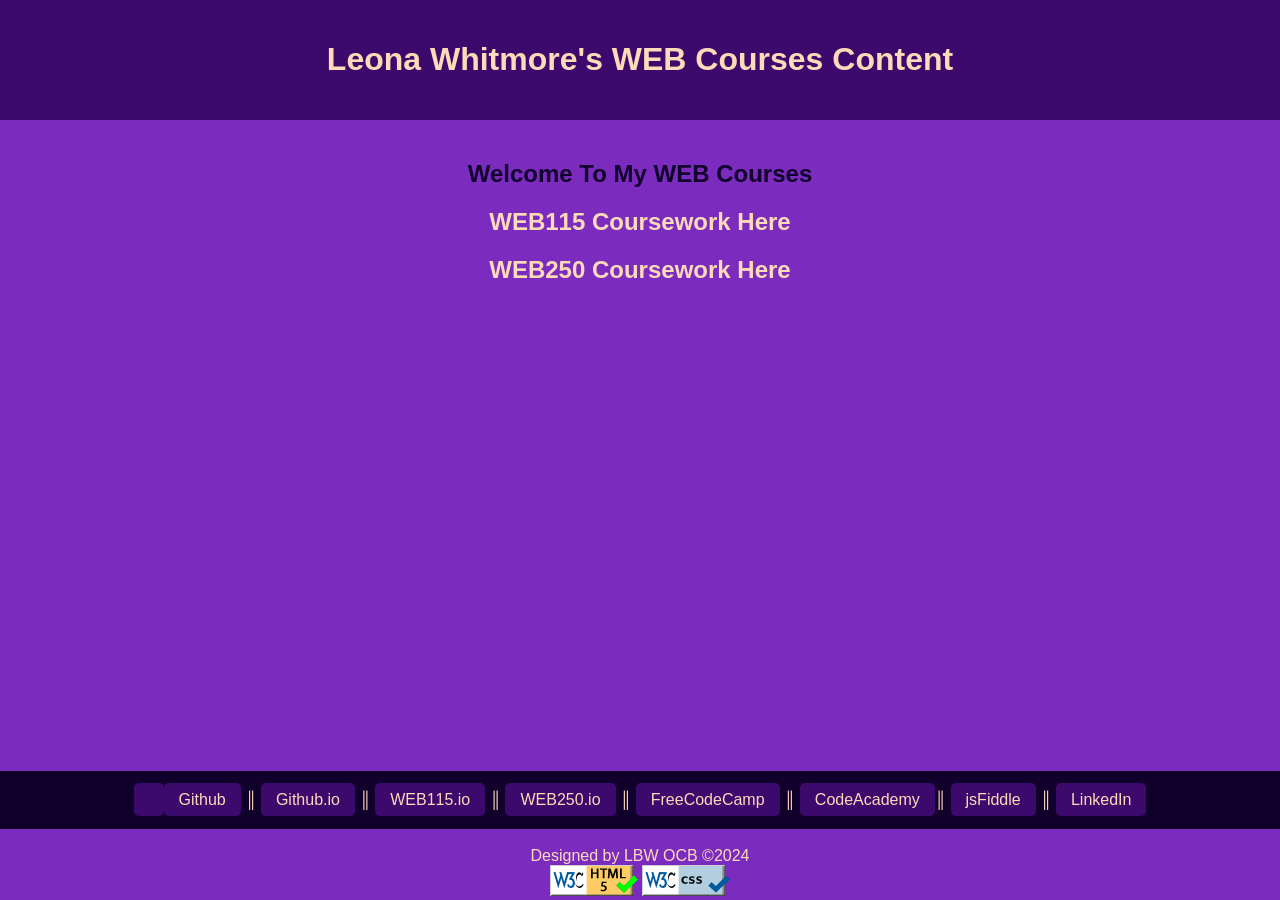
==== index.htm @ 5417733c "Update index.htm" ====
<!DOCTYPE html>
<html lang = "en">
<head>
    <meta http-equiv="Content-Type" content="text/html; charset=UTF-8">
    <title>Leona Whitmore's Lavish Woodpecker | WEB115 | WEB250 </title>
    <link rel="stylesheet" type="text/css" href="styles/default.css">  
</head>

<body>
    <header>
            <h1>Leona Whitmore's WEB Courses Content</h1>
    </header>
	<main>
        <h2>Welcome To My WEB Courses</h2>
        <h2><a href="https://lwhitmo0.github.io/web115/">WEB115 Coursework Here<a></h2>
        <h2><a href="https://lwhitmo0.github.io/web250/">WEB250 Coursework Here<a></h2>
    </main>
	
   <footer> 
	  <nav>
		<a href="https://github.com/lwhitmo0" target="_blank">Github</a> &#9553;
		<a href="https://lwhitmo0.github.io/" target="_blank">Github.io</a> &#9553;
		<a href="https://lwhitmo0.github.io/web115/" target="_blank">WEB115.io</a> &#9553;
		<a href="https://lwhitmo0.github.io/web250/" target="_blank">WEB250.io</a> &#9553;
		<a href="https://www.freecodecamp.org/lwhitmo0" target="_blank">FreeCodeCamp</a> &#9553;
		<a href="https://www.codecademy.com/profiles/lwhitmo0@email.cpcc.edu" target="_blank">CodeAcademy</a>&#9553;
		<a href="https://jsfiddle.net/user/lwhitmo0/fiddles/" target="_blank">jsFiddle</a> &#9553;
		<a href="https://www.linkedin.com/in/leona-whitmore-4a2734324/" target="_blank">LinkedIn</a>
	  </nav>
       <br/> Designed by LBW OCB &copy;2024
       <br/>
	</div>
 	 <div id="validation-buttons">
   	 <a href="https://validator.w3.org/check?uri=referer"> <img src="images/html_validation_button.gif" alt="Link to HTML validator"> </a>
	 <a href="https://jigsaw.w3.org/css-validator/check/referer"> <img src="images/validation_button_css_rectangle_blue.gif" alt="Link to CSS validator"> </a>
  	</div>
    </footer>
</body>
</html>
---- styles/default.css ----
/*colors https://coolors.co/palettes/trending */

html, body {
  font-family: Arial, sans-serif;
  background-color: #7b2cbf;
  color: #ffdab9;
  margin: 0;
  padding: 0;
  text-align: center;
  display: flex;
  flex-direction: column;
  min-height: 100vh;
}

header {
  background-color: #3c096c;
  color: #ffdab9;
  padding: 20px;
}

nav {
  background-color: #10002b;
  padding: 20px;
}

nav ul {
  list-style: none;
  margin: 0;
  padding: 0;
}

nav li {
  display: inline;
  margin-right: 10px;
}

nav a {
  text-decoration: none;
  color: #ffdab9; 
  padding: 8px 15px;
  background-color: #3c096c; 
  border-radius: 5px;
}

main {
  flex: 1;
  padding: 20px;
}

.footer {
  background-color: #FFFF;
  color: #e0aaff;
  padding: 10px;
}

.navBox {
  background-color: #3c096c;
  color: #ffdab9;
  text-align: center;
  padding: 10px;
  text-decoration: none;
}
a {
  text-decoration: none;
  color: #ffdab9;
}

a:hover {
  color: #f8ad9d;
}


h2 {
  color: #10002b;
  text-align: center;
  
}
p {
  color: #ffdab9;
  text-align: center;
  line-height: 3em;
}
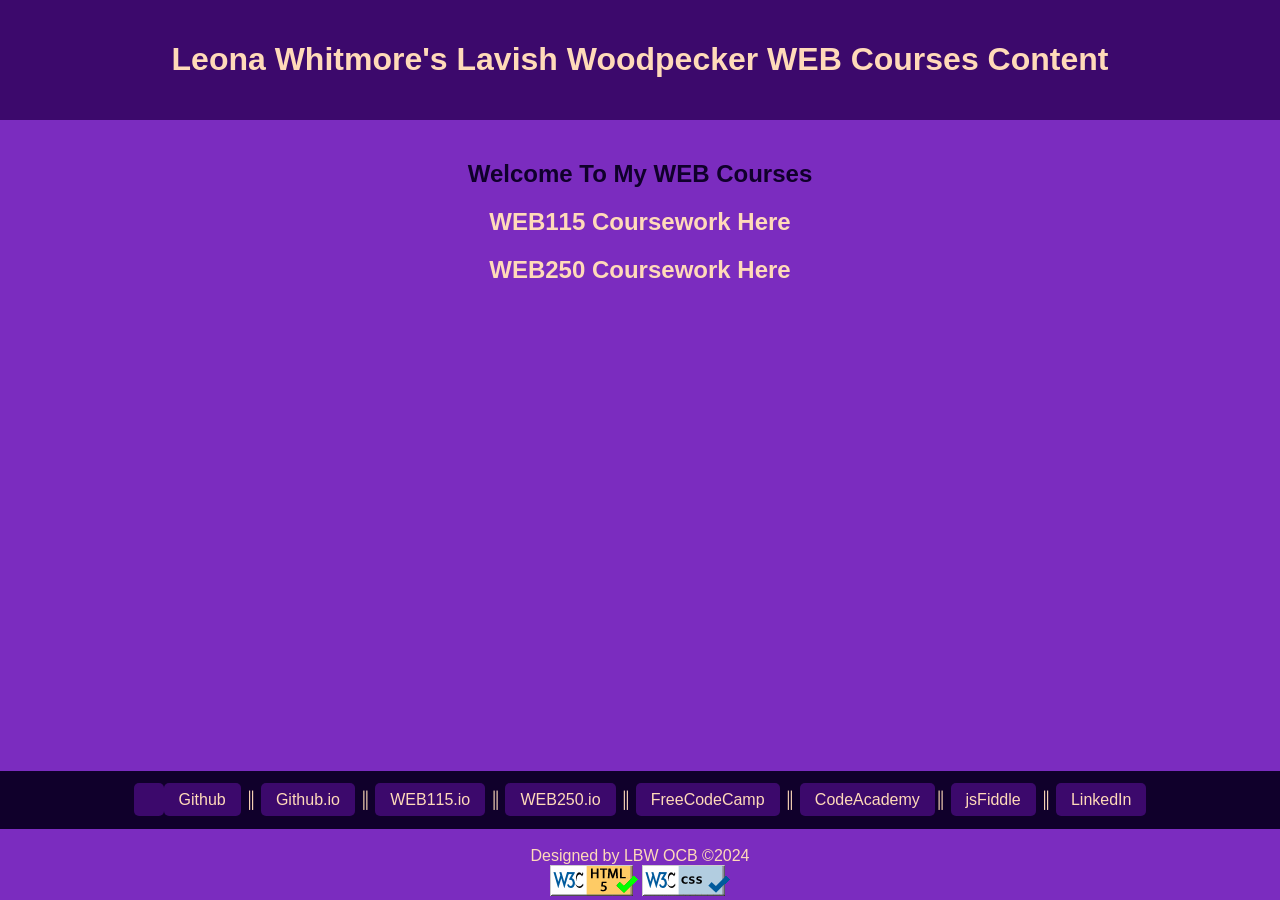
==== commit f4454bdb: "Update index.htm" ====
--- a/index.htm
+++ b/index.htm
@@ -8,7 +8,7 @@
 
 <body>
     <header>
-            <h1>Leona Whitmore's WEB Courses Content</h1>
+            <h1>Leona Whitmore's Lavish Woodpecker WEB Courses Content</h1>
     </header>
 	<main>
         <h2>Welcome To My WEB Courses</h2>
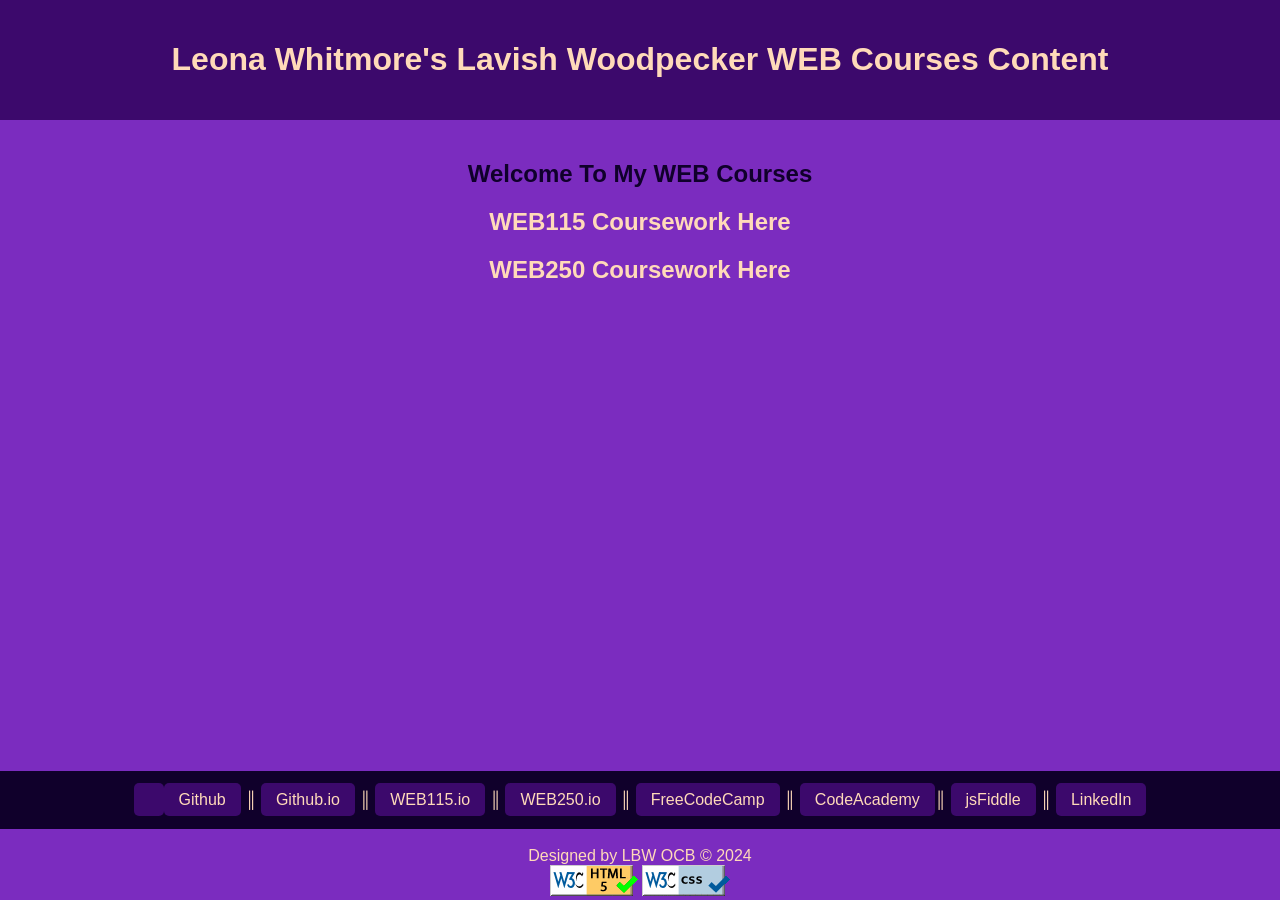
==== commit 09f10088: "Update index.htm" ====
--- a/index.htm
+++ b/index.htm
@@ -27,7 +27,7 @@
 		<a href="https://jsfiddle.net/user/lwhitmo0/fiddles/" target="_blank">jsFiddle</a> &#9553;
 		<a href="https://www.linkedin.com/in/leona-whitmore-4a2734324/" target="_blank">LinkedIn</a>
 	  </nav>
-       <br/> Designed by LBW OCB &copy;2024
+       <br/> Designed by LBW OCB &copy; 2024
        <br/>
 	</div>
  	 <div id="validation-buttons">
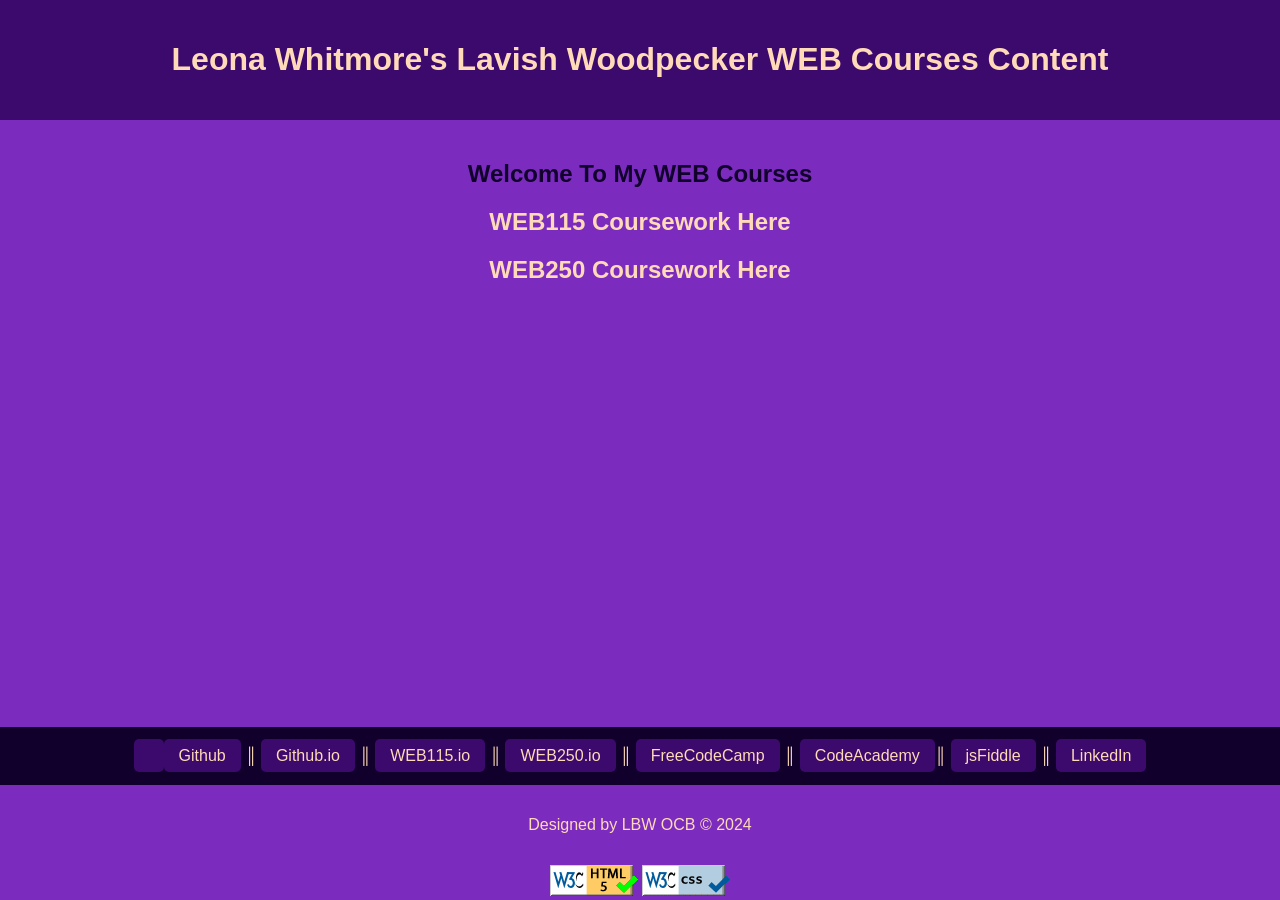
==== commit 418a6ca2: "Update index.htm" ====
--- a/index.htm
+++ b/index.htm
@@ -5,31 +5,28 @@
     <title>Leona Whitmore's Lavish Woodpecker | WEB115 | WEB250 </title>
     <link rel="stylesheet" type="text/css" href="styles/default.css">  
 </head>
-
 <body>
     <header>
-            <h1>Leona Whitmore's Lavish Woodpecker WEB Courses Content</h1>
+		<h1>Leona Whitmore's Lavish Woodpecker WEB Courses Content</h1>
     </header>
 	<main>
         <h2>Welcome To My WEB Courses</h2>
         <h2><a href="https://lwhitmo0.github.io/web115/">WEB115 Coursework Here<a></h2>
         <h2><a href="https://lwhitmo0.github.io/web250/">WEB250 Coursework Here<a></h2>
     </main>
-	
-   <footer> 
+	<footer> 
+	<br>
 	  <nav>
-		<a href="https://github.com/lwhitmo0" target="_blank">Github</a> &#9553;
-		<a href="https://lwhitmo0.github.io/" target="_blank">Github.io</a> &#9553;
-		<a href="https://lwhitmo0.github.io/web115/" target="_blank">WEB115.io</a> &#9553;
-		<a href="https://lwhitmo0.github.io/web250/" target="_blank">WEB250.io</a> &#9553;
-		<a href="https://www.freecodecamp.org/lwhitmo0" target="_blank">FreeCodeCamp</a> &#9553;
-		<a href="https://www.codecademy.com/profiles/lwhitmo0@email.cpcc.edu" target="_blank">CodeAcademy</a>&#9553;
-		<a href="https://jsfiddle.net/user/lwhitmo0/fiddles/" target="_blank">jsFiddle</a> &#9553;
-		<a href="https://www.linkedin.com/in/leona-whitmore-4a2734324/" target="_blank">LinkedIn</a>
+		<a href="https://github.com/lwhitmo0">Github</a> &#9553;
+		<a href="https://lwhitmo0.github.io/">Github.io</a> &#9553;
+		<a href="https://lwhitmo0.github.io/web115/">WEB115.io</a> &#9553;
+		<a href="https://lwhitmo0.github.io/web250/">WEB250.io</a> &#9553;
+		<a href="https://www.freecodecamp.org/lwhitmo0">FreeCodeCamp</a> &#9553;
+		<a href="https://www.codecademy.com/profiles/lwhitmo0@email.cpcc.edu">CodeAcademy</a>&#9553;
+		<a href="https://jsfiddle.net/user/lwhitmo0/fiddles/">jsFiddle</a> &#9553;
+		<a href="https://www.linkedin.com/in/leona-whitmore-4a2734324/">LinkedIn</a>
 	  </nav>
-       <br/> Designed by LBW OCB &copy; 2024
-       <br/>
-	</div>
+       <p>Designed by LBW OCB &copy; 2024</p>
  	 <div id="validation-buttons">
    	 <a href="https://validator.w3.org/check?uri=referer"> <img src="images/html_validation_button.gif" alt="Link to HTML validator"> </a>
 	 <a href="https://jigsaw.w3.org/css-validator/check/referer"> <img src="images/validation_button_css_rectangle_blue.gif" alt="Link to CSS validator"> </a>
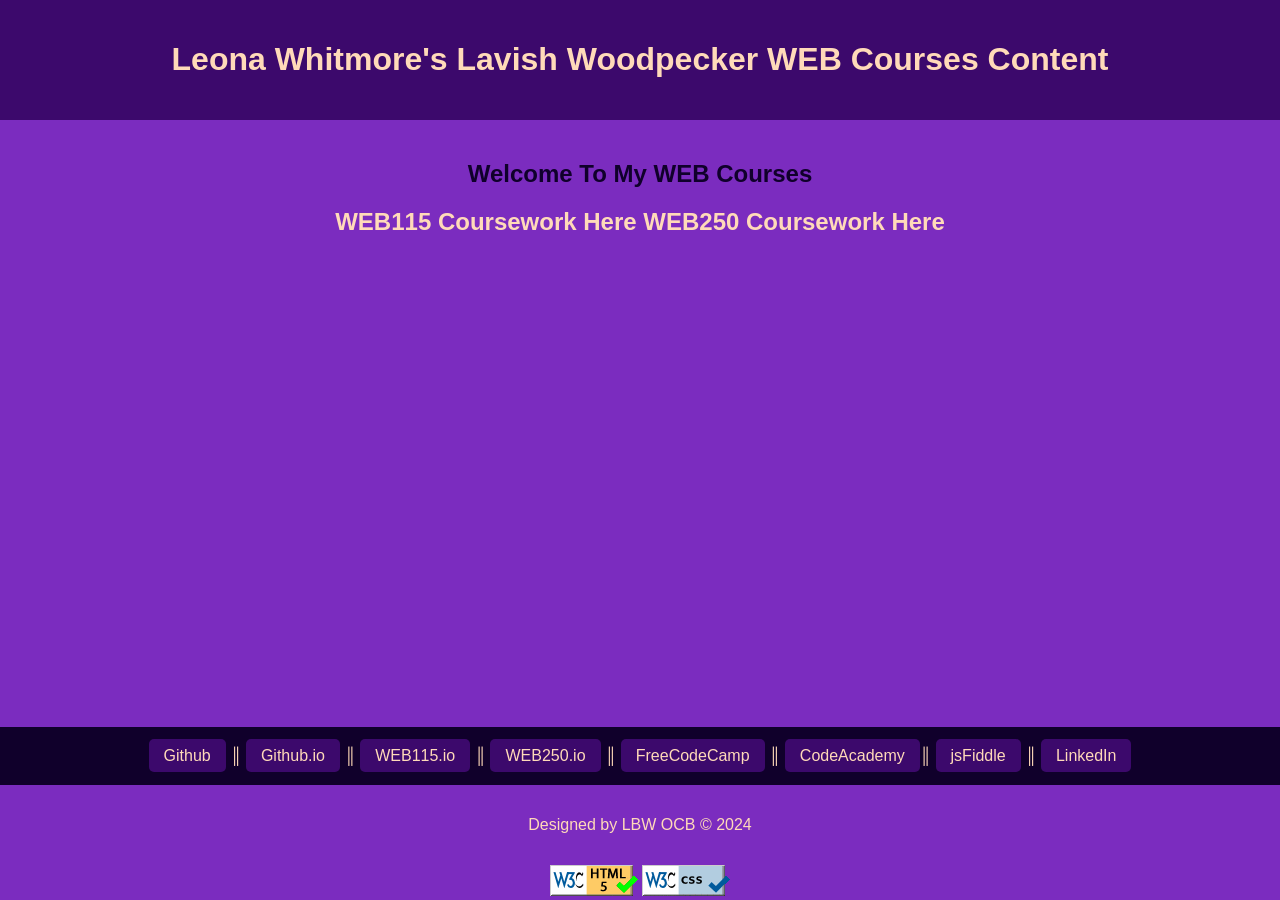
==== commit 8e4789b9: "Update index.htm" ====
--- a/index.htm
+++ b/index.htm
@@ -11,8 +11,10 @@
     </header>
 	<main>
         <h2>Welcome To My WEB Courses</h2>
-        <h2><a href="https://lwhitmo0.github.io/web115/">WEB115 Coursework Here<a></h2>
-        <h2><a href="https://lwhitmo0.github.io/web250/">WEB250 Coursework Here<a></h2>
+        <h2>
+		<a href="https://lwhitmo0.github.io/web115/">WEB115 Coursework Here</a>
+        <a href="https://lwhitmo0.github.io/web250/">WEB250 Coursework Here</a>
+		</h2>
     </main>
 	<footer> 
 	<br>
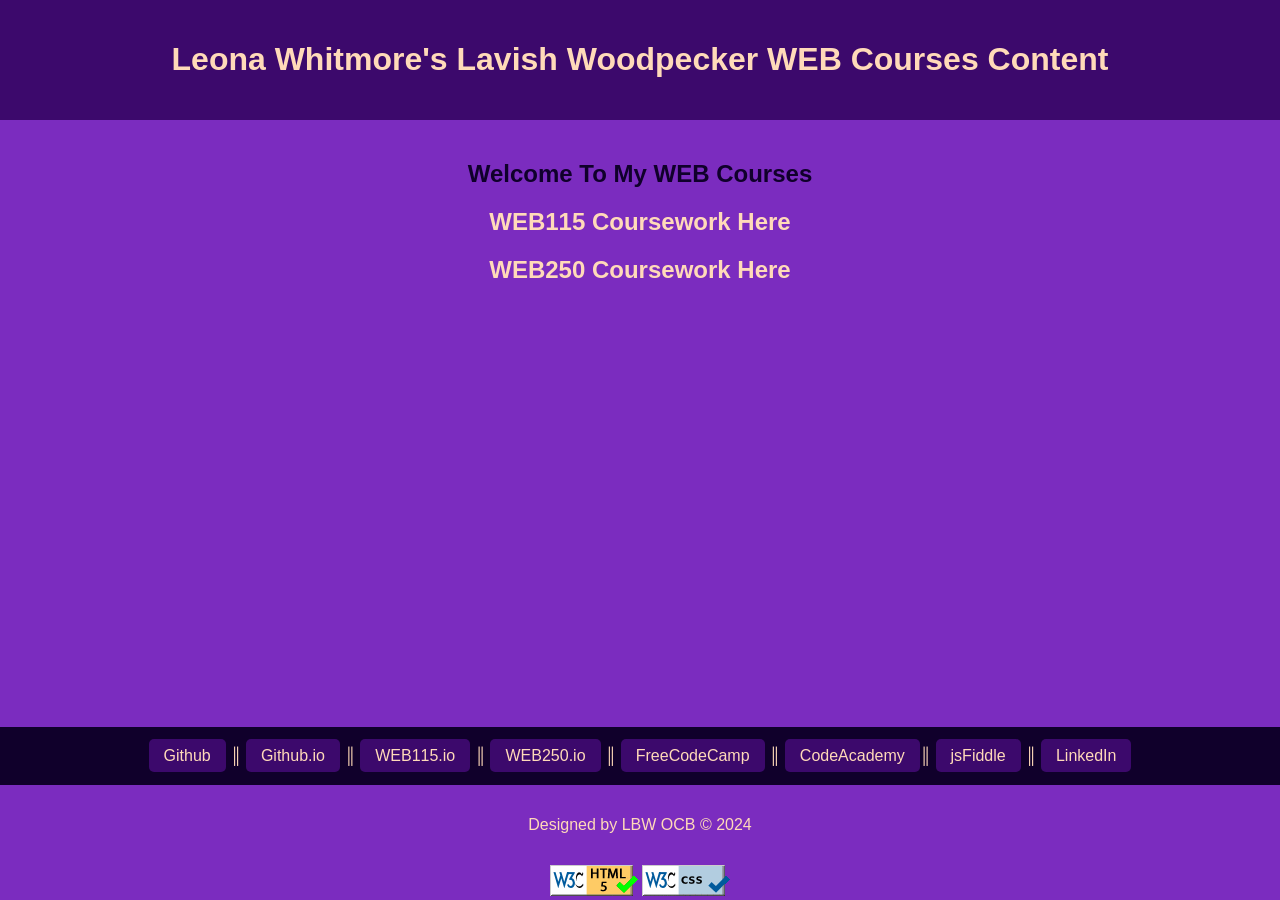
==== commit fb0f7cfb: "Update index.htm" ====
--- a/index.htm
+++ b/index.htm
@@ -11,10 +11,8 @@
     </header>
 	<main>
         <h2>Welcome To My WEB Courses</h2>
-        <h2>
-		<a href="https://lwhitmo0.github.io/web115/">WEB115 Coursework Here</a>
-        <a href="https://lwhitmo0.github.io/web250/">WEB250 Coursework Here</a>
-		</h2>
+        <h2><a href="https://lwhitmo0.github.io/web115/">WEB115 Coursework Here</a></h2>
+        <h2><a href="https://lwhitmo0.github.io/web250/">WEB250 Coursework Here</a></h2>
     </main>
 	<footer> 
 	<br>
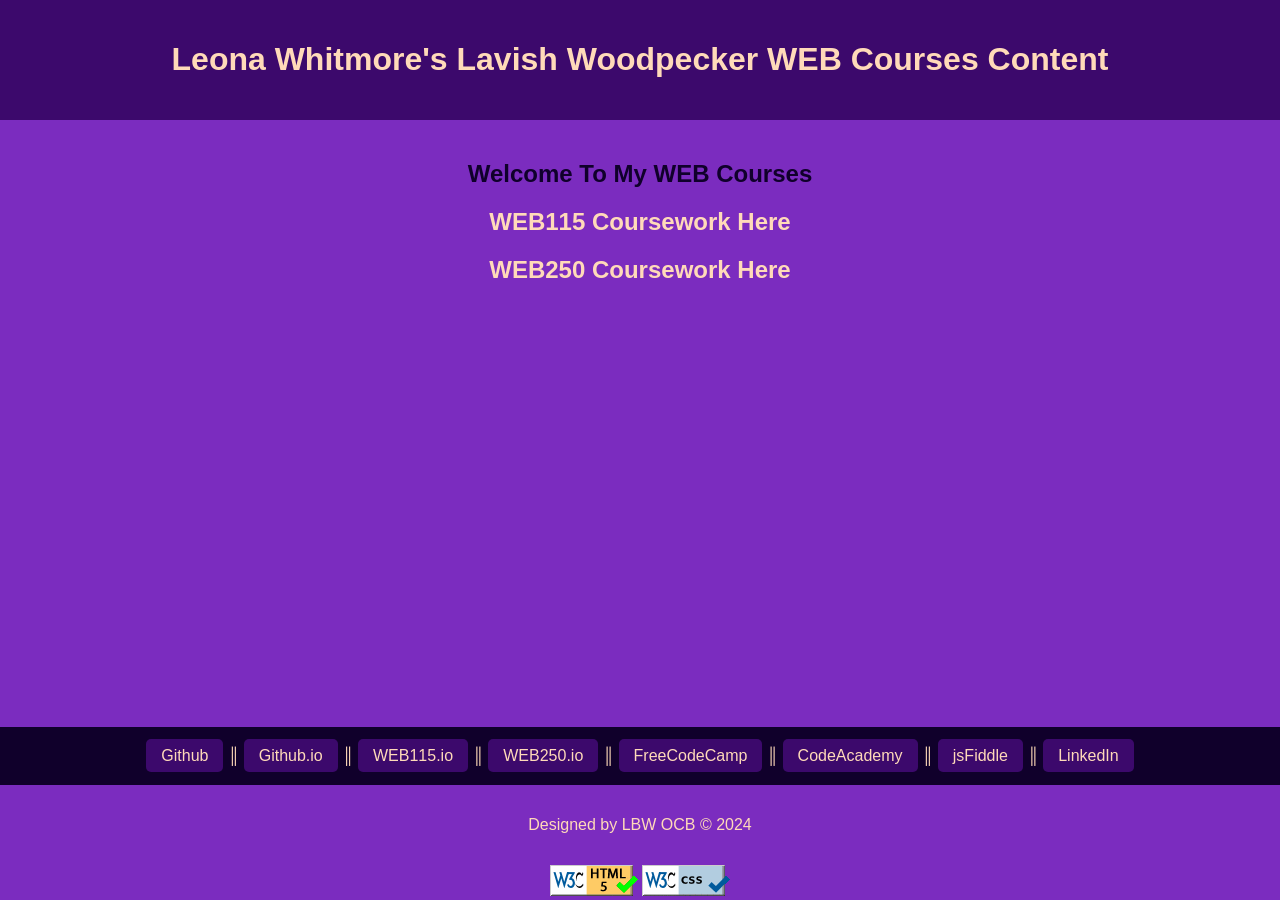
==== commit 3556df82: "Update index.htm" ====
--- a/index.htm
+++ b/index.htm
@@ -22,7 +22,7 @@
 		<a href="https://lwhitmo0.github.io/web115/">WEB115.io</a> &#9553;
 		<a href="https://lwhitmo0.github.io/web250/">WEB250.io</a> &#9553;
 		<a href="https://www.freecodecamp.org/lwhitmo0">FreeCodeCamp</a> &#9553;
-		<a href="https://www.codecademy.com/profiles/lwhitmo0@email.cpcc.edu">CodeAcademy</a>&#9553;
+		<a href="https://www.codecademy.com/profiles/lwhitmo0@email.cpcc.edu">CodeAcademy</a> &#9553;
 		<a href="https://jsfiddle.net/user/lwhitmo0/fiddles/">jsFiddle</a> &#9553;
 		<a href="https://www.linkedin.com/in/leona-whitmore-4a2734324/">LinkedIn</a>
 	  </nav>
--- a/styles/default.css
+++ b/styles/default.css
@@ -6,7 +6,7 @@
   color: #ffdab9;
   margin: 0;
   padding: 0;
-  text-align: center;
+  
   display: flex;
   flex-direction: column;
   min-height: 100vh;
@@ -15,12 +15,14 @@
 header {
   background-color: #3c096c;
   color: #ffdab9;
+  text-align: center;
   padding: 20px;
 }
 
 nav {
   background-color: #10002b;
   padding: 20px;
+  text-align: center;
 }
 
 nav ul {
@@ -56,7 +58,6 @@
 .navBox {
   background-color: #3c096c;
   color: #ffdab9;
-  text-align: center;
   padding: 10px;
   text-decoration: none;
 }
@@ -80,3 +81,6 @@
   text-align: center;
   line-height: 3em;
 }
+div {
+   text-align: center;
+}
